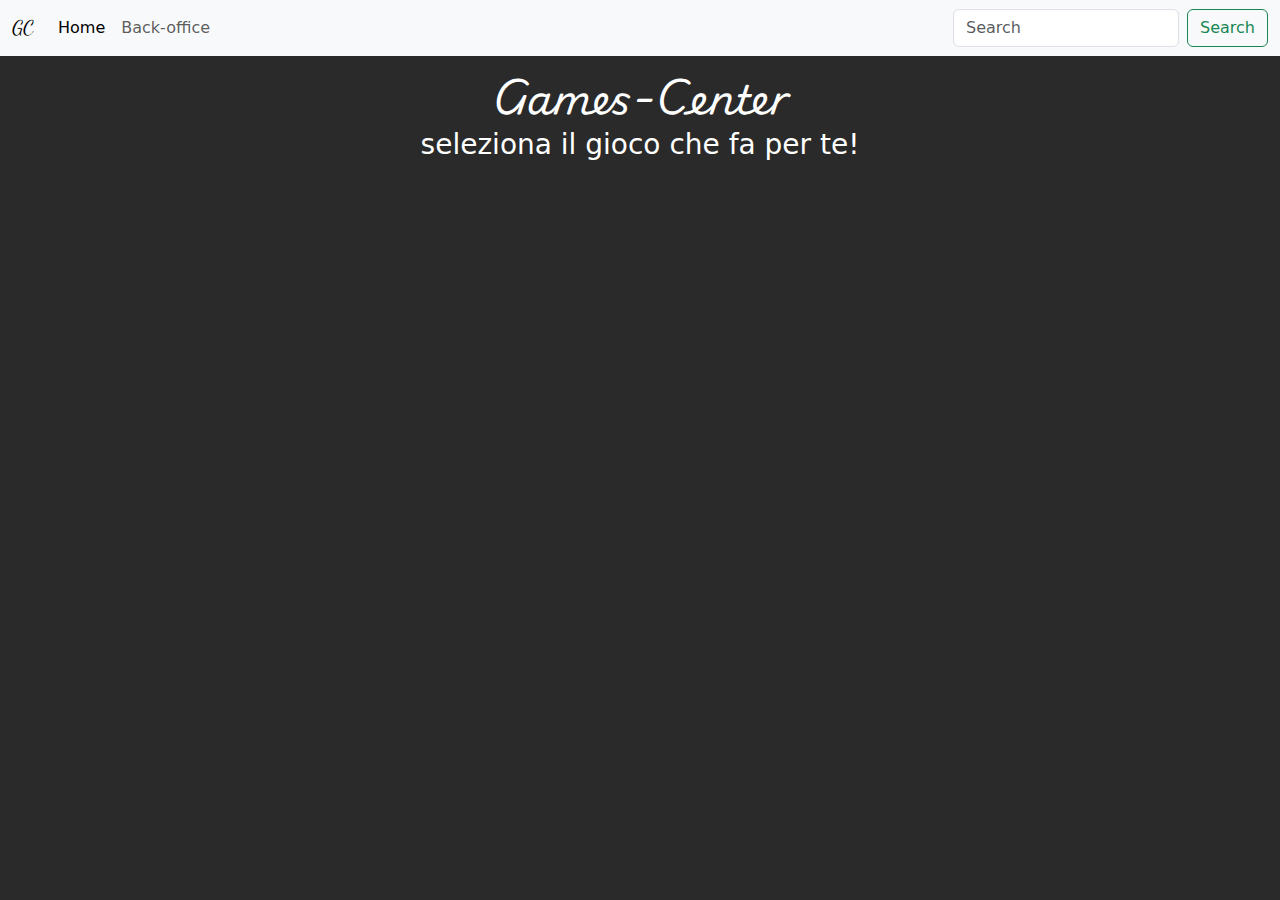
==== index.html @ 9bd1fd7c "progetto s7/l5" ====
<!doctype html>
<html lang="en">

<head>
    <meta charset="utf-8">
    <meta name="viewport" content="width=device-width, initial-scale=1">
    <title>GamesCenter</title>
    <link href="https://cdn.jsdelivr.net/npm/bootstrap@5.3.3/dist/css/bootstrap.min.css" rel="stylesheet"
        integrity="sha384-QWTKZyjpPEjISv5WaRU9OFeRpok6YctnYmDr5pNlyT2bRjXh0JMhjY6hW+ALEwIH" crossorigin="anonymous">
    <link rel="stylesheet" href="./css/style.css">
    <link rel="preconnect" href="https://fonts.googleapis.com">
    <link rel="preconnect" href="https://fonts.gstatic.com" crossorigin>
    <link
        href="https://fonts.googleapis.com/css2?family=Inter:wght@100..900&family=Playwrite+DK+Uloopet:wght@100..400&display=swap"
        rel="stylesheet">
    <link
        href="https://fonts.googleapis.com/css2?family=Dancing+Script:wght@400..700&family=Inter:wght@100..900&family=Playwrite+DK+Uloopet:wght@100..400&display=swap"
        rel="stylesheet">
</head>

<body>
    <header>
        <nav class="navbar navbar-expand-md bg-body-tertiary">
            <div class="container-fluid">
                <a class="navbar-brand" href="#" id="logo">GC</a>
                <button class="navbar-toggler" type="button" data-bs-toggle="collapse"
                    data-bs-target="#navbarSupportedContent" aria-controls="navbarSupportedContent"
                    aria-expanded="false" aria-label="Toggle navigation">
                    <span class="navbar-toggler-icon"></span>
                </button>
                <div class="collapse navbar-collapse" id="navbarSupportedContent">
                    <ul class="navbar-nav me-auto mb-2 mb-lg-0">
                        <li class="nav-item">
                            <a class="nav-link active" aria-current="page" href="#">Home</a>
                        </li>
                        <li class="nav-item">
                            <a class="nav-link" href="./js/backoffice.html">Back-office</a>
                        </li>
                    </ul>
                    <form class="d-flex" role="search">
                        <input class="form-control me-2" type="search" placeholder="Search" aria-label="Search">
                        <button class="btn btn-outline-success" type="submit">Search</button>
                    </form>
                </div>
            </div>
        </nav>
    </header>
    <main class="mt-3">
        <div class="text-center" id="div-title">
            <h1>Games-Center</h1>
            <h3>seleziona il gioco che fa per te!</h3>
        </div>
        <div class="container">
            <div class="row row-cols-1 row-cols-sm-2 row-cols-md-3 row-cols-lg-4" id="game-row">




            </div>
        </div>

    </main>



    <script src="./js/script.js"></script>
    <script src="https://cdn.jsdelivr.net/npm/@popperjs/core@2.11.8/dist/umd/popper.min.js"
        integrity="sha384-I7E8VVD/ismYTF4hNIPjVp/Zjvgyol6VFvRkX/vR+Vc4jQkC+hVqc2pM8ODewa9r"
        crossorigin="anonymous"></script>
    <script src="https://cdn.jsdelivr.net/npm/bootstrap@5.3.3/dist/js/bootstrap.min.js"
        integrity="sha384-0pUGZvbkm6XF6gxjEnlmuGrJXVbNuzT9qBBavbLwCsOGabYfZo0T0to5eqruptLy"
        crossorigin="anonymous"></script>
    <script src="https://cdn.jsdelivr.net/npm/bootstrap@5.3.3/dist/js/bootstrap.bundle.min.js"
        integrity="sha384-YvpcrYf0tY3lHB60NNkmXc5s9fDVZLESaAA55NDzOxhy9GkcIdslK1eN7N6jIeHz"
        crossorigin="anonymous"></script>
</body>

</html>
---- css/style.css ----
h1 {
    font-family: "Playwrite DK Uloopet", cursive;
}
#logo {
    font-family: "Dancing Script", cursive;
}
body {
    background-color: rgb(42, 42, 42);
}
#div-title {
    color: white;
}


.costum-image {
    width: 100%;
    aspect-ratio: 1/1;
    object-fit: cover;


}
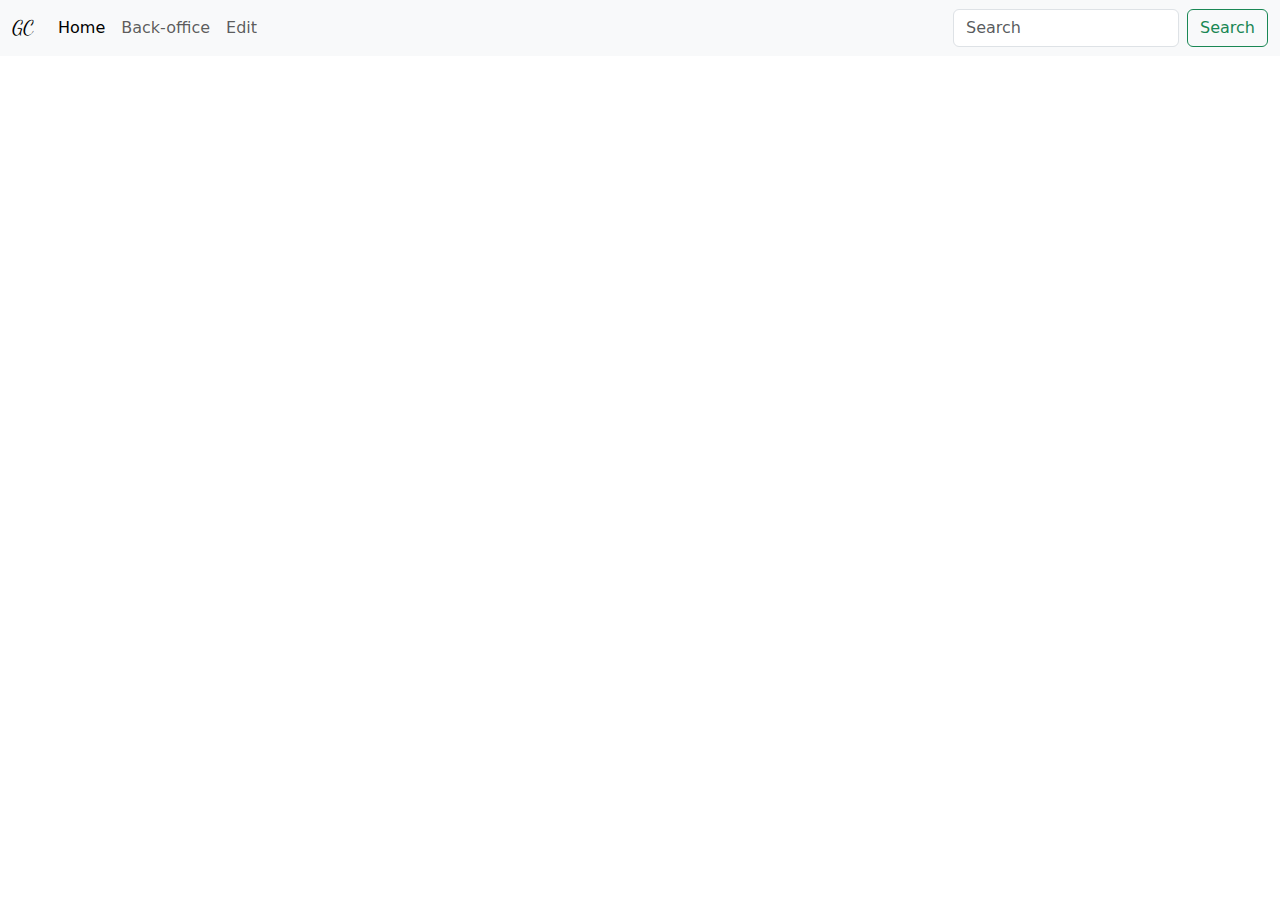
==== commit 861f3b6e: "con video-background" ====
--- a/index.html
+++ b/index.html
@@ -16,9 +16,14 @@
     <link
         href="https://fonts.googleapis.com/css2?family=Dancing+Script:wght@400..700&family=Inter:wght@100..900&family=Playwrite+DK+Uloopet:wght@100..400&display=swap"
         rel="stylesheet">
+    <link rel="stylesheet"
+        href="https://fonts.googleapis.com/css2?family=Material+Symbols+Outlined:opsz,wght,FILL,GRAD@20..48,100..700,0..1,-50..200" />
 </head>
 
 <body>
+    <video autoplay muted loop class="video-background">
+        <source src="./video/Simple Abstract.mp4" type="video/mp4">
+    </video>
     <header>
         <nav class="navbar navbar-expand-md bg-body-tertiary">
             <div class="container-fluid">
@@ -35,6 +40,9 @@
                         </li>
                         <li class="nav-item">
                             <a class="nav-link" href="./js/backoffice.html">Back-office</a>
+                        </li>
+                        <li class="nav-item">
+                            <a class="nav-link" href="edit.html">Edit</a>
                         </li>
                     </ul>
                     <form class="d-flex" role="search">
--- a/css/style.css
+++ b/css/style.css
@@ -4,8 +4,21 @@
 #logo {
     font-family: "Dancing Script", cursive;
 }
-body {
-    background-color: rgb(42, 42, 42);
+.video-background {
+    position: fixed;
+    top: 0;
+    left: 0;
+    width: 100%;
+    height: 100%;
+    object-fit: cover;
+    z-index: -1;
+}
+.content {
+    position: relative;
+    z-index: 1;
+    text-align: center;
+    top: 50%;
+    transform: translateY(-50%);
 }
 #div-title {
     color: white;
@@ -18,4 +31,22 @@
     object-fit: cover;
 
 
+}
+#card {
+    position: relative;
+}
+.btn-edit {
+    padding: 0;
+    border-radius: 50%;
+    width: 20px;
+    height: 20px;
+    position: absolute;
+    top: 5px;
+    right: 5px;
+    display: flex;
+    justify-content: center;
+    align-items: center;
+    span {
+        font-size: 14px;
+    }
 }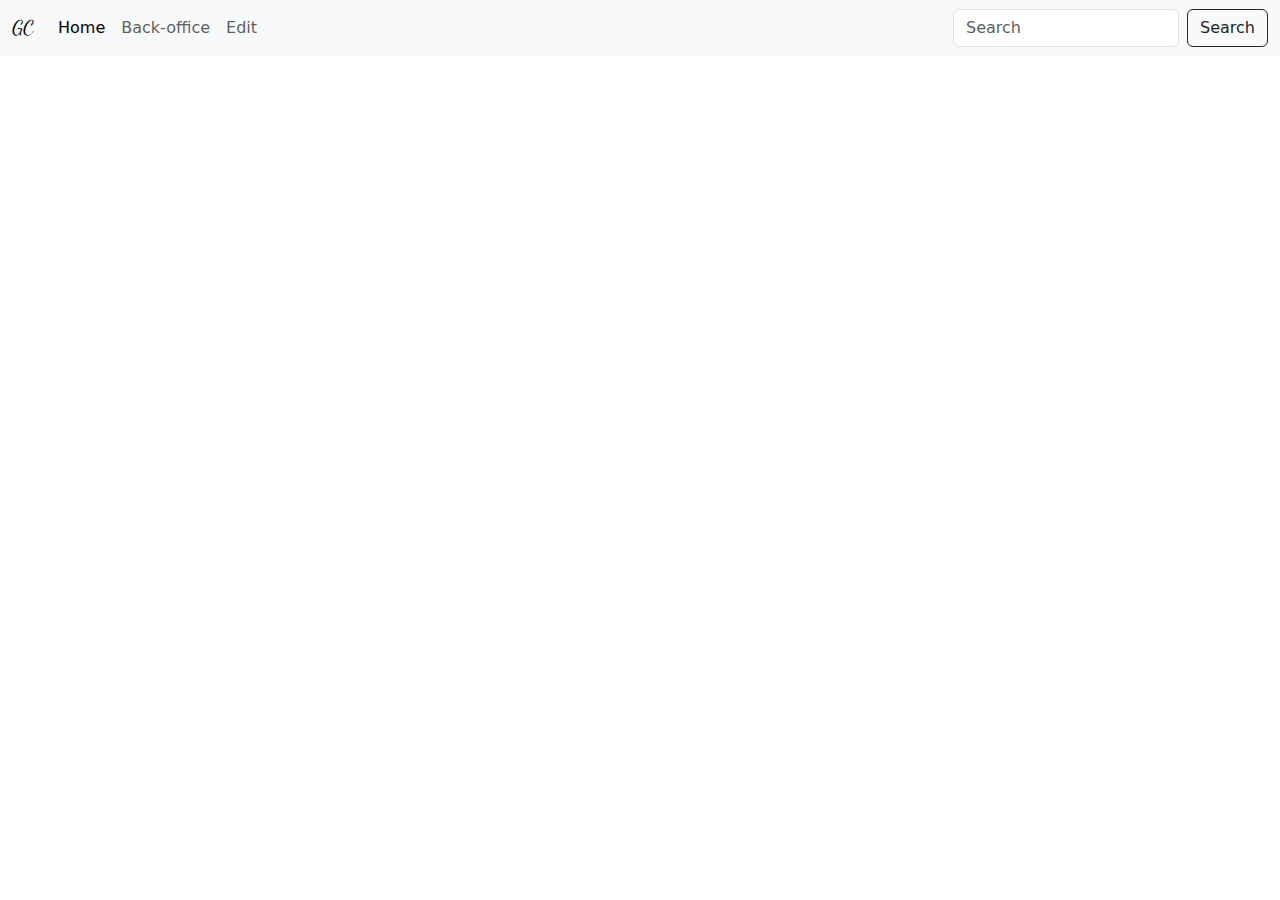
==== commit bf224dc0: "shadow" ====
--- a/index.html
+++ b/index.html
@@ -21,12 +21,9 @@
 </head>
 
 <body>
-    <video autoplay muted loop class="video-background">
-        <source src="./video/Simple Abstract.mp4" type="video/mp4">
-    </video>
     <header>
-        <nav class="navbar navbar-expand-md bg-body-tertiary">
-            <div class="container-fluid">
+        <nav class="navbar navbar-expand-md bg-light">
+            <div class="container-fluid" id="nav-edit">
                 <a class="navbar-brand" href="#" id="logo">GC</a>
                 <button class="navbar-toggler" type="button" data-bs-toggle="collapse"
                     data-bs-target="#navbarSupportedContent" aria-controls="navbarSupportedContent"
@@ -47,13 +44,16 @@
                     </ul>
                     <form class="d-flex" role="search">
                         <input class="form-control me-2" type="search" placeholder="Search" aria-label="Search">
-                        <button class="btn btn-outline-success" type="submit">Search</button>
+                        <button class="btn btn-outline-dark" type="submit">Search</button>
                     </form>
                 </div>
             </div>
         </nav>
     </header>
     <main class="mt-3">
+        <video autoplay muted loop class="video-background">
+            <source src="./video/Simple Abstract.mp4" type="video/mp4">
+        </video>
         <div class="text-center" id="div-title">
             <h1>Games-Center</h1>
             <h3>seleziona il gioco che fa per te!</h3>
--- a/css/style.css
+++ b/css/style.css
@@ -25,6 +25,7 @@
 }
 
 
+
 .costum-image {
     width: 100%;
     aspect-ratio: 1/1;
